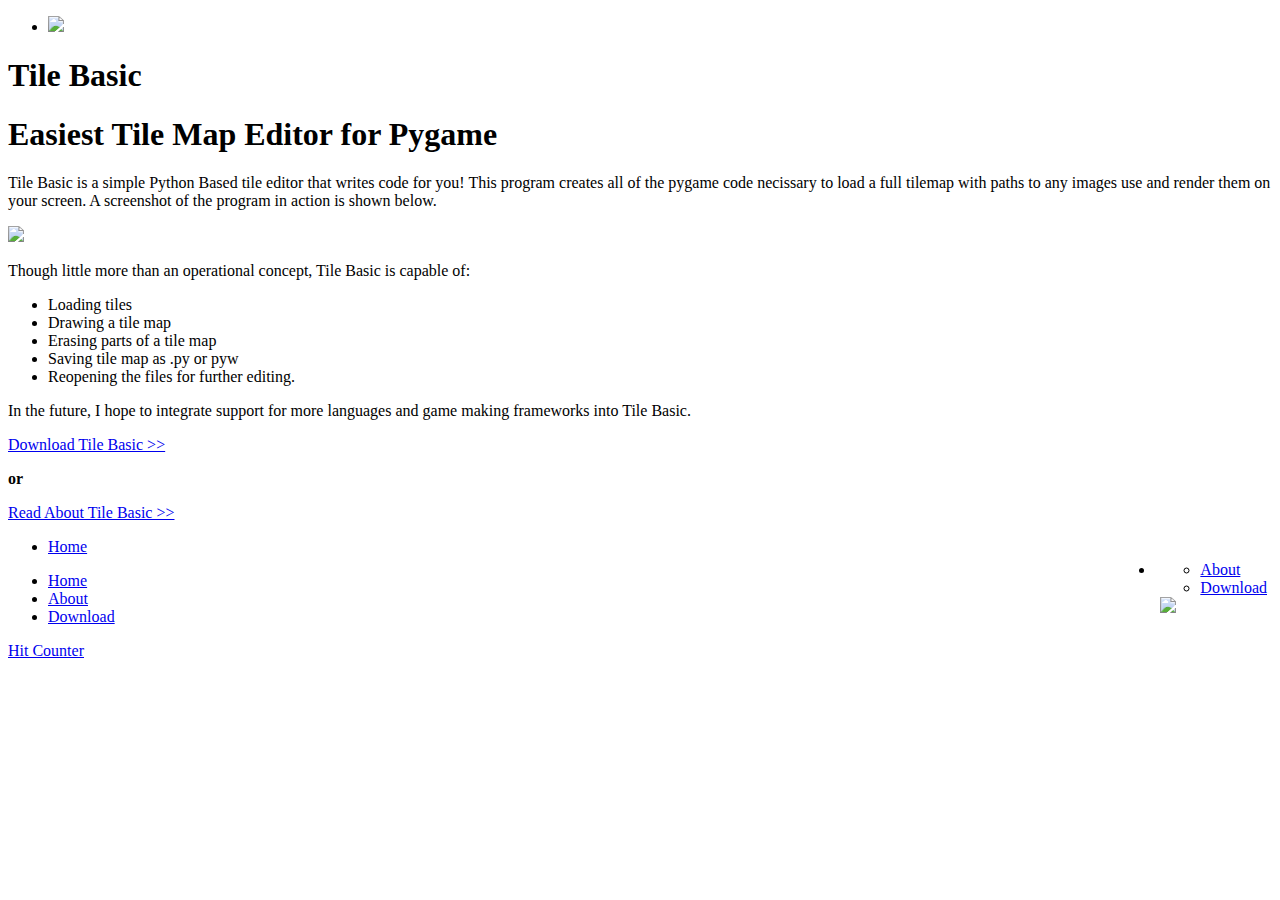
==== index.html @ 4984fdaf "Update index.html" ====
<!DOCTYPE HTML>

<html>
<head>
    <link rel="icon" href="content/images/favicon.png" />
    <meta name="viewport" content="width=device-width, initial-scale=1.0">
    <meta name="google-site-verification" content="TiYi2Q34ZRmy3cWEKQ5v4jEpdy2LqibkXud0cxuy5SE" />
    <meta charset="utf-8" , lang="en" />
    <title>Tile Basic - Easiest Tile Map Editor for Pygame </title>
    <link href="style.css" rel="stylesheet" type="text/css">
</head>
<body class="tile-basic-org-bkgnd">
    <div class="row">
        <div class="tile-basic-org-menu">
            <ul>
                <li><img src="content/images/Logo.png" width="100%" /></li>
            </ul>
        </div>
    </div>
    <div class="row">
        <div class="tile-basic-org-page">
            <h1 class="tile-basic-org-title">Tile Basic</h1>
            <h1 class="tile-basic-org-title" style = "font-size: 2.00em;">Easiest Tile Map Editor for Pygame </h1>
            <p></p>
            <p class="tile-basic-org-para">
                Tile Basic is a simple Python Based tile editor that writes code for you! This program creates all of the pygame code necissary to 
                load a full tilemap with paths to any images use and render them on your screen. A screenshot of the program in action
                is shown below.
            </p>
            <image src="content/images/Step9.jpg" width="100%"></image>
            <p class="tile-basic-org-para">Though little more than an operational concept, Tile Basic is capable of: </p>
            <ul class="tile-basic-org-list">
                <li>Loading tiles</li>
                <li>Drawing a tile map</li>
                <li>Erasing parts of a tile map</li>
                <li>Saving tile map as .py or pyw</li>
                <li>Reopening the files for further editing.</li>
            </ul>
            <p class="tile-basic-org-para">In the future, I hope to integrate support for more languages and game making frameworks into Tile Basic.</p>
            <a href="download.html" class="tile-basic-org-btnlnk">Download Tile Basic >></a>

            <p class = "tile-basic-org-para">
                <strong>or</strong>
            </p>
            <a href="about.html" class="tile-basic-org-btnlnk">Read About Tile Basic >></a>
        </div>
    </div>
    <div class="tile-basic-org-topbar">
        <ul id="navbardd">
            <li><a href = "index.html">Home</a></li>
            <li style="float: right; padding: 5px;">
                <div class="tile-basic-org-dropdown">
                    <div class="tile-basic-org-dropdown-contents">
                        <ul>
                            <li><a href = "about.html">About</a></li>
                            <li><a href = "download.html">Download</a></li>
                        </ul>
                    </div>
                    <img src="content/images/Menu.png" />
                </div></li>
        </ul>
        <ul id="navbarlist">
            <li><a href = "index.html">Home</a></li>
            <li><a href = "about.html">About</a></li>
            <li><a href = "download.html">Download</a></li>
        </ul>
    </div>
    
<!-- Badge Code - Do Not Change The Code -->
<a class="hitCounter" href="https://visitorshitcounter.com/" target="_blank" title="Hit counter" data-name="587f8f6c75e137cedb9baeae714577f1|5|page|1|#ea5050|#ffffff|small|s-hit">Hit Counter</a><script>document.write("<script type='text/javascript' src='https://visitorshitcounter.com/js/hitCounter.js?v="+Date.now()+"'><\/script>");</script>
<!-- Badge Code End Here -->

</body>

</html>
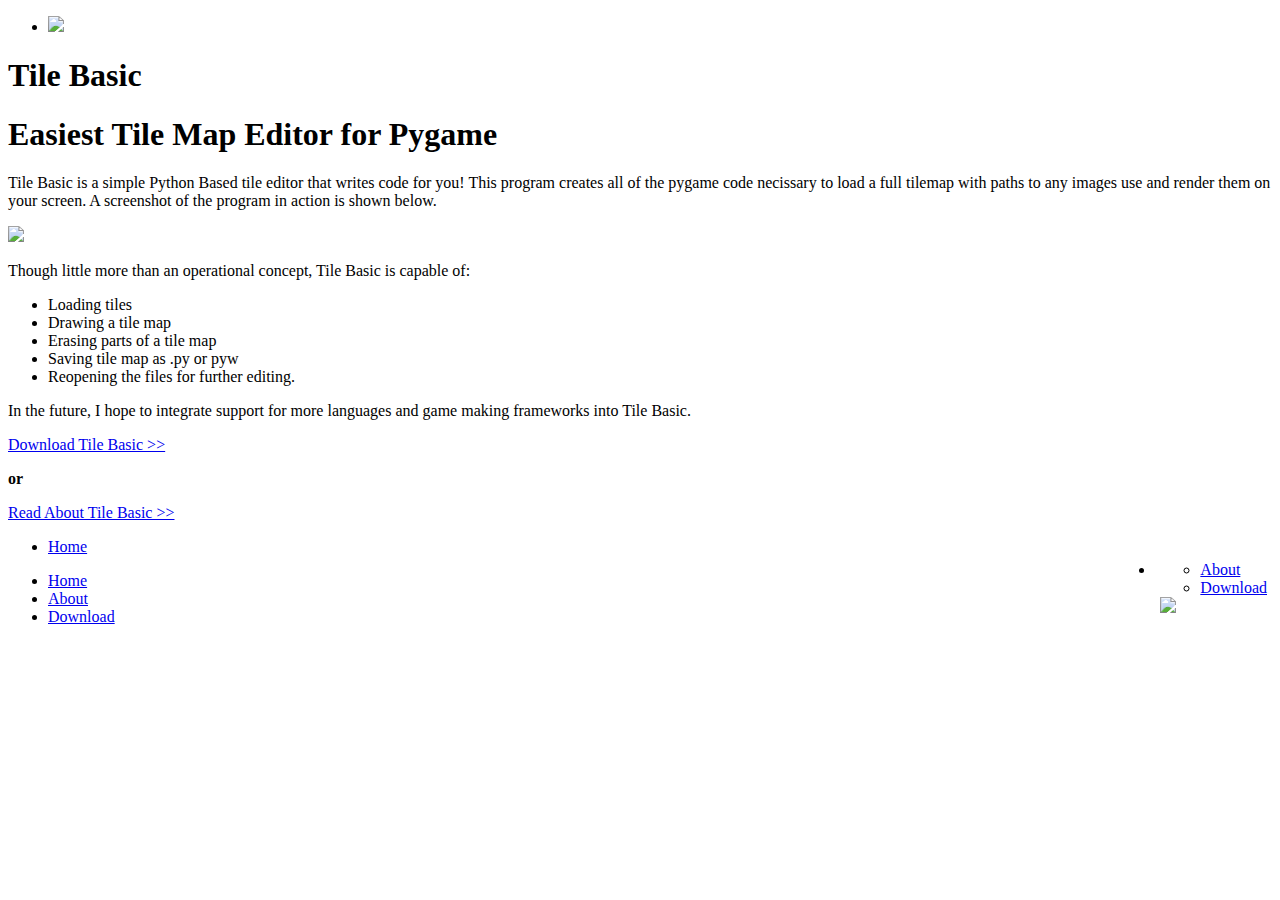
==== commit 90482219: "Update index.html" ====
--- a/index.html
+++ b/index.html
@@ -6,6 +6,8 @@
     <meta name="viewport" content="width=device-width, initial-scale=1.0">
     <meta name="google-site-verification" content="TiYi2Q34ZRmy3cWEKQ5v4jEpdy2LqibkXud0cxuy5SE" />
     <meta charset="utf-8" , lang="en" />
+    <meta name="description" content="Tile Basic is a simple Python Based tile editor that writes code for you! This program creates all of the pygame code necissary to 
+               load a full tilemap with paths to any images use and render them on your screen." />
     <title>Tile Basic - Easiest Tile Map Editor for Pygame </title>
     <link href="style.css" rel="stylesheet" type="text/css">
 </head>
@@ -27,7 +29,7 @@
                 load a full tilemap with paths to any images use and render them on your screen. A screenshot of the program in action
                 is shown below.
             </p>
-            <image src="content/images/Step9.jpg" width="100%"></image>
+            <image src="content/images/Step14.jpg" width="100%"></image>
             <p class="tile-basic-org-para">Though little more than an operational concept, Tile Basic is capable of: </p>
             <ul class="tile-basic-org-list">
                 <li>Loading tiles</li>
@@ -65,10 +67,6 @@
             <li><a href = "download.html">Download</a></li>
         </ul>
     </div>
-    
-<!-- Badge Code - Do Not Change The Code -->
-<a class="hitCounter" href="https://visitorshitcounter.com/" target="_blank" title="Hit counter" data-name="587f8f6c75e137cedb9baeae714577f1|5|page|1|#ea5050|#ffffff|small|s-hit">Hit Counter</a><script>document.write("<script type='text/javascript' src='https://visitorshitcounter.com/js/hitCounter.js?v="+Date.now()+"'><\/script>");</script>
-<!-- Badge Code End Here -->
 
 </body>
 
